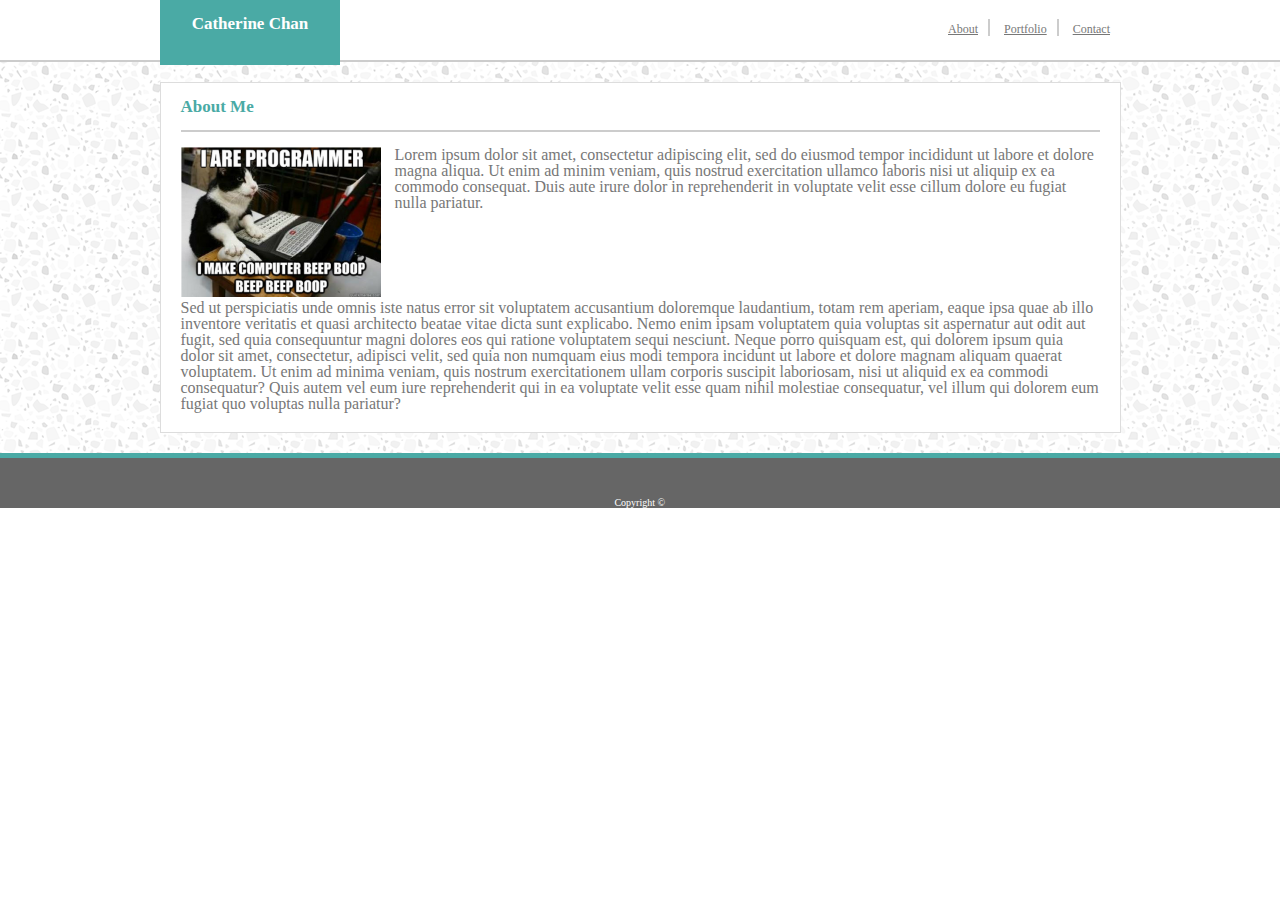
==== index.html @ 90a7f9d6 "Initial commits" ====
<!DOCTYPE html>
<html>
    <head>
        <title>About Me</title>
        <link rel="stylesheet" type="text/css" href="assets/css/style.css"/>
        <link rel="stylesheet" type="text/css" href="assets/css/reset.css"/>
    </head>
    <body>
        <header class="header">
            <div class="header-box">
                Catherine Chan
            </div>
            <div class="header-right">
                <ul>
                    <li><a href="index.html" class="hd about">About</a></li>
                    <li><a href="portfolio.html" class="hd portfolio">Portfolio</a></li>
                    <li><a href="contact.html" class="hd contact">Contact</a></li>
                </ul>
            </div>
        </header>
      
        <article class="container">
            <div class="content">
                <nav class="nav">
                    About Me
                </nav>
                <section class="blocks">
                    <img src="assets/images/cat_gif.png" alt="" class="image">
                    <aside class="side">
                        <p>Lorem ipsum dolor sit amet, consectetur adipiscing elit, sed do eiusmod tempor incididunt ut labore et dolore magna aliqua. Ut enim ad minim veniam, quis nostrud exercitation ullamco laboris nisi ut aliquip ex ea commodo consequat. Duis aute irure dolor in reprehenderit in voluptate velit esse cillum dolore eu fugiat nulla pariatur.
                        </p>
                    </aside>
                </section>
                <section class="bottom">
                    <p>
                            Sed ut perspiciatis unde omnis iste natus error sit voluptatem accusantium doloremque laudantium, totam rem aperiam, eaque ipsa quae ab illo inventore veritatis et quasi architecto beatae vitae dicta sunt explicabo. Nemo enim ipsam voluptatem quia voluptas sit aspernatur aut odit aut fugit, sed quia consequuntur magni dolores eos qui ratione voluptatem sequi nesciunt. Neque porro quisquam est, qui dolorem ipsum quia dolor sit amet, consectetur, adipisci velit, sed quia non numquam eius modi tempora incidunt ut labore et dolore magnam aliquam quaerat voluptatem. Ut enim ad minima veniam, quis nostrum exercitationem ullam corporis suscipit laboriosam, nisi ut aliquid ex ea commodi consequatur? Quis autem vel eum iure reprehenderit qui in ea voluptate velit esse quam nihil molestiae consequatur, vel illum qui dolorem eum fugiat quo voluptas nulla pariatur?
                    </p>
                </section>
            </div>
        </article>
        <footer>
            <span class="copyright">Copyright ©</span>
        </footer>
    </body>
</html>
---- assets/css/style.css ----
* 
{
    color: #777777;
    font-family: 'Arial', 'Helvetica Neue', Helvetica, sans-serif;
    font-size: 12px;
    line-height: 2;
}

ul li
{
    list-style-type: none;
    display: inline;
    border-right: 2px solid #cccccc;
}

li:last-child {
    border-right: 0px;
}

.header 
{
    height: 60px;
    margin-right: auto;
    margin-left: auto;
    max-width: 960px;
    background: #ffffff;
}

.header-box
{
    height: 35px;
    width: 150px;
    background: #4aaaa5;
    color: #ffffff;
    font-family: 'Georgia', Times, Times New Roman, serif;
    font-size: 17px;
    font-weight: bold;
    text-align: center;
    padding: 15px;
    display: inline-block;
}

.header-right
{
    float: right;
    margin-top: 20px;
}

.hd 
{
    font-size: 12px;
    margin-left: 10px;
    margin-right: 10px;
}

.container
{
    clear: both;
    background-image: url("../images/light-grey-terrazzo.png");
    background-color: #dddddd;
    margin-right: auto;
    margin-left: auto;
    border-top-style: solid;
    border-top-width: 2px;
    border-top-color: #cccccc;
    border-bottom-style: solid;
    border-bottom-color: #4aaaa5;
    border-bottom-width: 5px;
}

.nav
{
    font-family: 'Georgia', Times, Times New Roman, serif;
    font-size: 17px;
    font-weight: bold;
    color: #4aaaa5;
    padding: 15px 0px;
    border-bottom-style: solid;
    border-bottom-width: 2px;
    border-bottom-color: #cccccc;
}

.content 
{
    background: #ffffff;
    margin-right: auto;
    margin-left: auto;
    margin-top: 20px;
    margin-bottom: 20px;
    max-width: 919px;
    padding: 0px 20px 20px;
    border: 1px #dddddd solid;
}

span
{
    font-family: "Arial Black", Gadget, sans-serif;
    font-size: 22px;
}

.form
{
    margin-top: 10px;
}

.fields
{
    margin-top: 3px;
    margin-bottom: 10px;
}

.submit
{
    height: 30px;
    width: 60px;
    background: #4aaaa5;
    color: #ffffff;
    margin-top: 10px;
}

.blocks
{
    position: relative;
}

.image
{
    width: 200px;
    height: 150px;
    margin-top: 15px;
    display: inline-block;
}

.side
{
    width: 700px;
    height: 150px;
    margin-top: 15px;
    display: inline-block;
    margin-left: 10px;
    vertical-align: top;
}

#row
{
    width: 919px;
    height: 150px;
    bottom: 0;
    margin-top: 30px;
}

.square_odd 
{
    display: inline-block;
    width: 23%;
    height: 150px;
    margin-right: 35px;
    background-color: #666666;
}

.square_even 
{
    background-color: orange;
    display: inline-block;
    width: 23%;
    height: 150px;
}

.banner1-1
{
    background-color: #4aaaa5;
    width: 211px;
    height: 40px;
    text-align: center;
    z-index: 1;
    position: absolute;
    top: 292px;
}

.banner1-2
{
    background-color: #4aaaa5;
    width: 211px;
    height: 40px;
    text-align: center;
    z-index: 1;
    position: absolute;
    top: 292px;
    margin-left: 250px;
}

.banner2-1
{
    background-color: #4aaaa5;
    width: 211px;
    height: 40px;
    text-align: center;
    z-index: 1;
    position: absolute;
    top: 472px;
}

.banner2-2
{
    background-color: #4aaaa5;
    width: 211px;
    height: 40px;
    text-align: center;
    z-index: 1;
    position: absolute;
    top: 472px;
    margin-left: 250px;
}

.banner3-1
{
    background-color: #4aaaa5;
    width: 211px;
    height: 40px;
    text-align: center;
    z-index: 1;
    position: absolute;
    top: 652px;
}

.banner-label
{
    color: #ffffff;
    font-family: 'Georgia', Times, Times New Roman, serif;
    line-height: 40px;
}

footer
{
    background: #666666;
    margin-right: auto;
    margin-left: auto;
    min-height: 50px;
    position: relative;
}

.copyright 
{
    margin: auto;
    width: 7.5%;
    color: #ffffff;
    font-size: 10px;
    position: absolute;
    bottom: 0;
    left: 48%;
}
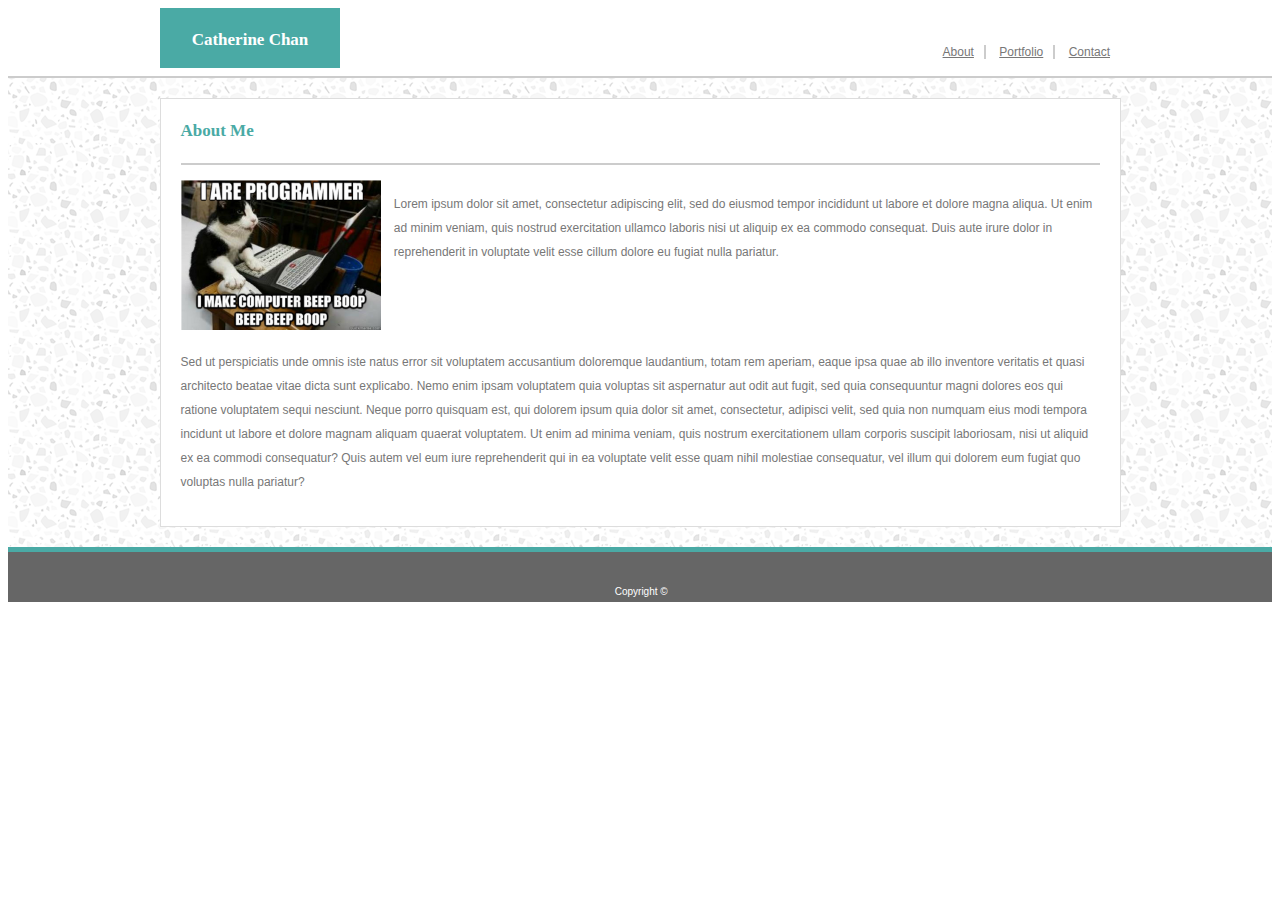
==== commit 0ed438a1: "Fixed bugs." ====
--- a/index.html
+++ b/index.html
@@ -3,7 +3,6 @@
     <head>
         <title>About Me</title>
         <link rel="stylesheet" type="text/css" href="assets/css/style.css"/>
-        <link rel="stylesheet" type="text/css" href="assets/css/reset.css"/>
     </head>
     <body>
         <header class="header">
--- a/assets/css/style.css
+++ b/assets/css/style.css
@@ -28,7 +28,7 @@
 
 .header-box
 {
-    height: 35px;
+    height: 30px;
     width: 150px;
     background: #4aaaa5;
     color: #ffffff;
@@ -92,12 +92,6 @@
     border: 1px #dddddd solid;
 }
 
-span
-{
-    font-family: "Arial Black", Gadget, sans-serif;
-    font-size: 22px;
-}
-
 .form
 {
     margin-top: 10px;
@@ -189,6 +183,7 @@
     margin-left: 250px;
 }
 
+
 .banner2-1
 {
     background-color: #4aaaa5;
@@ -226,8 +221,9 @@
 .banner-label
 {
     color: #ffffff;
-    font-family: 'Georgia', Times, Times New Roman, serif;
     line-height: 40px;
+    font-size: 15px;
+    font-style: italic;
 }
 
 footer
@@ -241,6 +237,7 @@
 
 .copyright 
 {
+    font-family: "Lucida Sans Unicode", "Lucida Grande", sans-serif;
     margin: auto;
     width: 7.5%;
     color: #ffffff;
